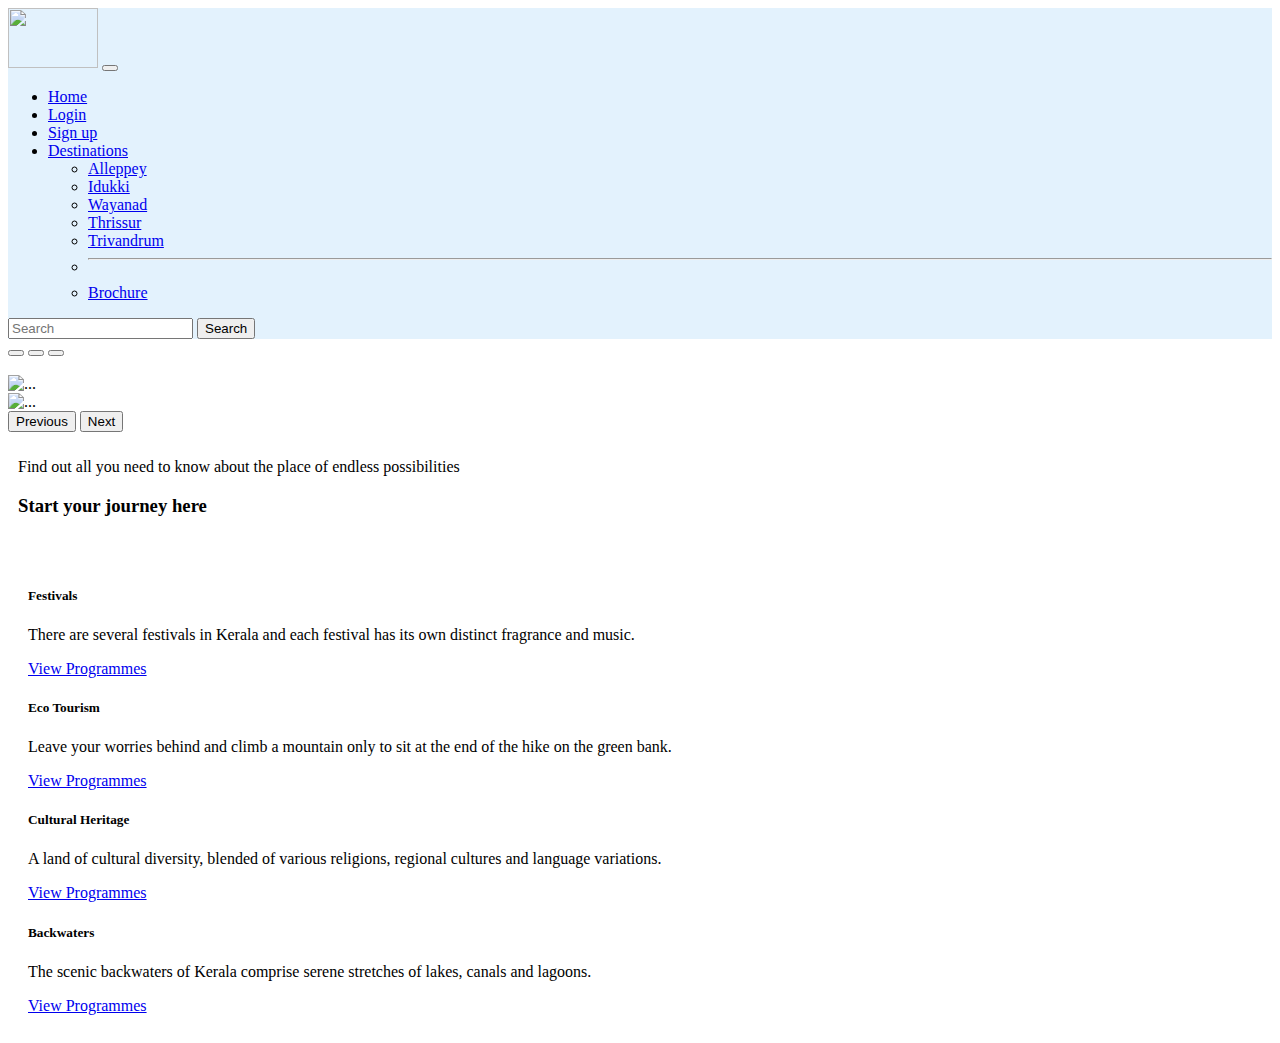
==== index.html @ 6f5ee7d8 "update" ====
<!DOCTYPE html>
<html lang="en">
<head>
    <meta charset="UTF-8">
    <meta http-equiv="X-UA-Compatible" content="IE=edge">
    <meta name="viewport" content="width=device-width, initial-scale=1.0">
    <title>Kerala Tourism Home</title>
    <link rel="stylesheet" href="../css/style.css">
    <link rel="stylesheet" href="../bootstrap/bootstrap.min.css">
    <link href="https://cdn.jsdelivr.net/npm/bootstrap@5.1.3/dist/css/bootstrap.min.css" rel="stylesheet" integrity="sha384-1BmE4kWBq78iYhFldvKuhfTAU6auU8tT94WrHftjDbrCEXSU1oBoqyl2QvZ6jIW3" crossorigin="anonymous">
    <script src="https://cdn.jsdelivr.net/npm/bootstrap@5.1.3/dist/js/bootstrap.bundle.min.js" integrity="sha384-ka7Sk0Gln4gmtz2MlQnikT1wXgYsOg+OMhuP+IlRH9sENBO0LRn5q+8nbTov4+1p" crossorigin="anonymous"></script>
    </head>
<body>
    <!-- Nav Bar Starts Here -->
    <nav class="navbar navbar-expand-lg navbar-light" style="background-color: #e3f2fd;">
        <div class="container-fluid">
          
          <img src="../images/kerala2.png" alt="" width="90" height="60">
          <button class="navbar-toggler" type="button" data-bs-toggle="collapse" data-bs-target="#navbarSupportedContent" aria-controls="navbarSupportedContent" aria-expanded="false" aria-label="Toggle navigation">
            <span class="navbar-toggler-icon"></span>
          </button>
          <div class="collapse navbar-collapse" id="navbarSupportedContent">
            <ul class="navbar-nav me-auto mb-2 mb-lg-0">
              <li class="nav-item">
                <a class="nav-link active" aria-current="page" href="#">Home</a>
              </li>
              <li class="nav-item">
                <a class="nav-link" href="./html/login.html">Login</a>
              </li>
              <li class="nav-item">
                <a class="nav-link" href="./sign.html">Sign up</a>
              </li>
              <li class="nav-item dropdown">
                <a class="nav-link dropdown-toggle" href="#" id="navbarDropdown" role="button" data-bs-toggle="dropdown" aria-expanded="false">
                  Destinations
                </a>
                <ul class="dropdown-menu" aria-labelledby="navbarDropdown">
                  <li><a class="dropdown-item" href="./Alleppey.html">Alleppey</a></li>
                  <li><a class="dropdown-item" href="./idukki.html">Idukki</a></li>
                  <li><a class="dropdown-item" href="./wayanad.html">Wayanad</a></li>
                  <li><a class="dropdown-item" href="./Thrissur.html">Thrissur</a></li>
                  <li><a class="dropdown-item" href="./trivandrum.html">Trivandrum</a></li>
                  <li><hr class="dropdown-divider"></li>
                  <li><a class="dropdown-item" href="./brochure.html">Brochure</a></li>
                </ul>
              </li>
              
            </ul>
            <form class="d-flex">
              <input class="form-control me-2" type="search" placeholder="Search" aria-label="Search">
              <button class="btn btn-outline-success" type="submit">Search</button>
            </form>
          </div>
        </div>
      </nav>
      <!-- Nav Bar Ends Here -->
      <!-- Carousel starts here -->
      <container>
        <div id="carouselExampleIndicators" class="carousel slide" data-bs-ride="carousel">
            <div class="carousel-indicators">
              <button type="button" data-bs-target="#carouselExampleIndicators" data-bs-slide-to="0" class="" aria-label="Slide 1"></button>
              <button type="button" data-bs-target="#carouselExampleIndicators" data-bs-slide-to="1" aria-label="Slide 2" class=""></button>
              <button type="button" data-bs-target="#carouselExampleIndicators" data-bs-slide-to="2" aria-label="Slide 3" class="active" aria-current="true"></button>
            </div>
            <div class="carousel-inner">
              <div class="carousel-item mycorousel align-middle">
                <img src="../images/teagarden.jpg" class="d-block w-100" alt="">
              </div>
              <div class="carousel-item mycorousel align-middle">
                <img src="../images/lighthouse1.jpg" class="d-block w-100" alt="...">
              </div>
              <div class="carousel-item mycorousel align-middle active">
                <img src="../images/waterfall2.jpg" class="d-block w-100" alt="...">
              </div>
            </div>
            <button class="carousel-control-prev" type="button" data-bs-target="#carouselExampleIndicators" data-bs-slide="prev">
              <span class="carousel-control-prev-icon" aria-hidden="true"></span>
              <span class="visually-hidden">Previous</span>
            </button>
            <button class="carousel-control-next" type="button" data-bs-target="#carouselExampleIndicators" data-bs-slide="next">
              <span class="carousel-control-next-icon" aria-hidden="true"></span>
              <span class="visually-hidden">Next</span>
            </button>
          </div>
    </container>
    <!-- Carousel Ends Here -->
    <!-- Card begins -->
    <div class="container" style="padding: 10px;">
        <p>Find out all you need to know about the place of endless possibilities</p>

        <h3>Start your journey here</h3>
    </div>


    <div class="container" style="padding: 20px;">
        <div class="row">
            <div class="col-sm-3">
                <div class="card" id="festival">
                    <div class="card-body">
                        <h5 class="card-title">Festivals</h5>
                        <p class="card-text">There are several festivals in Kerala and each festival has its own distinct fragrance and music. </p>
                        <a href="./html/Thrissur.html" class="btn btn-primary">View Programmes</a>
                    </div>
                </div>
            </div>
            <div class="col-sm-3">
                <div class="card">
                    <div class="card-body">
                        <h5 class="card-title">Eco Tourism</h5>
                        <p class="card-text">Leave your worries behind and climb a mountain only to sit at the end of the hike on the green bank.</p>
                        <a href="./html/wayanad.html" class="btn btn-primary">View Programmes</a>
                    </div>
                </div>
            </div>

            <div class="col-sm-3">
                <div class="card">
                    <div class="card-body">
                        <h5 class="card-title">Cultural Heritage</h5>
                        <p class="card-text">A land of cultural diversity, blended of various religions, regional cultures and language variations.</p>
                        <a href="./html/idukki.html" class="btn btn-primary">View Programmes</a>
                    </div>
                </div>
            </div>
            <div class="col-sm-3">
                <div class="card">
                    <div class="card-body">
                        <h5 class="card-title">Backwaters</h5>
                        <p class="card-text">The scenic backwaters of Kerala comprise serene stretches of lakes, canals and lagoons.</p>
                        <a href="./html/Alleppey.html" class="btn btn-primary">View Programmes</a>
                    </div>
                </div>
            </div>
        </div>
    </div>
    <!-- card ends -->

</body>
</html>
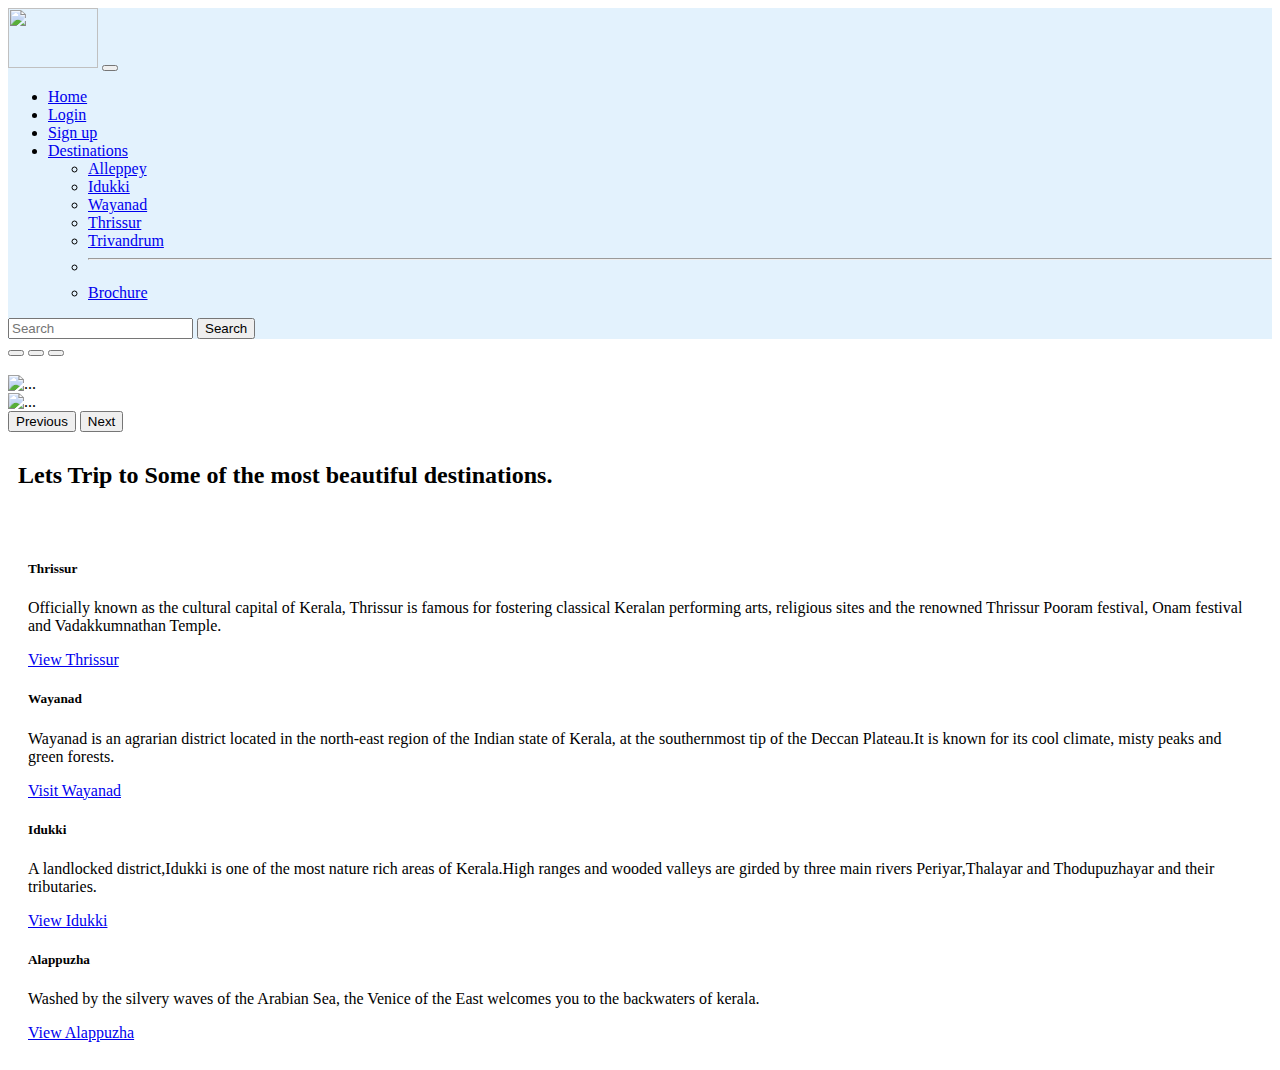
==== commit 53566d1d: "update" ====
--- a/index.html
+++ b/index.html
@@ -10,12 +10,12 @@
     <link href="https://cdn.jsdelivr.net/npm/bootstrap@5.1.3/dist/css/bootstrap.min.css" rel="stylesheet" integrity="sha384-1BmE4kWBq78iYhFldvKuhfTAU6auU8tT94WrHftjDbrCEXSU1oBoqyl2QvZ6jIW3" crossorigin="anonymous">
     <script src="https://cdn.jsdelivr.net/npm/bootstrap@5.1.3/dist/js/bootstrap.bundle.min.js" integrity="sha384-ka7Sk0Gln4gmtz2MlQnikT1wXgYsOg+OMhuP+IlRH9sENBO0LRn5q+8nbTov4+1p" crossorigin="anonymous"></script>
     </head>
-<body>
+<body background="./images/leaf1.jpg">
     <!-- Nav Bar Starts Here -->
     <nav class="navbar navbar-expand-lg navbar-light" style="background-color: #e3f2fd;">
         <div class="container-fluid">
           
-          <img src="../images/kerala2.png" alt="" width="90" height="60">
+          <img src="./images/kerala2.png" alt="" width="90" height="60">
           <button class="navbar-toggler" type="button" data-bs-toggle="collapse" data-bs-target="#navbarSupportedContent" aria-controls="navbarSupportedContent" aria-expanded="false" aria-label="Toggle navigation">
             <span class="navbar-toggler-icon"></span>
           </button>
@@ -28,7 +28,7 @@
                 <a class="nav-link" href="./html/login.html">Login</a>
               </li>
               <li class="nav-item">
-                <a class="nav-link" href="./sign.html">Sign up</a>
+                <a class="nav-link" href="./html/sign.html">Sign up</a>
               </li>
               <li class="nav-item dropdown">
                 <a class="nav-link dropdown-toggle" href="#" id="navbarDropdown" role="button" data-bs-toggle="dropdown" aria-expanded="false">
@@ -64,13 +64,13 @@
             </div>
             <div class="carousel-inner">
               <div class="carousel-item mycorousel align-middle">
-                <img src="../images/teagarden.jpg" class="d-block w-100" alt="">
+                <img src="./images/teagarden.jpg" class="d-block w-100" alt="">
               </div>
               <div class="carousel-item mycorousel align-middle">
-                <img src="../images/lighthouse1.jpg" class="d-block w-100" alt="...">
+                <img src="./images/lighthouse1.jpg" class="d-block w-100" alt="...">
               </div>
               <div class="carousel-item mycorousel align-middle active">
-                <img src="../images/waterfall2.jpg" class="d-block w-100" alt="...">
+                <img src="./images/waterfall2.jpg" class="d-block w-100" alt="...">
               </div>
             </div>
             <button class="carousel-control-prev" type="button" data-bs-target="#carouselExampleIndicators" data-bs-slide="prev">
@@ -86,9 +86,9 @@
     <!-- Carousel Ends Here -->
     <!-- Card begins -->
     <div class="container" style="padding: 10px;">
-        <p>Find out all you need to know about the place of endless possibilities</p>
+       <h2>Lets Trip to Some of the most beautiful destinations.</h2>
 
-        <h3>Start your journey here</h3>
+       
     </div>
 
 
@@ -97,18 +97,18 @@
             <div class="col-sm-3">
                 <div class="card" id="festival">
                     <div class="card-body">
-                        <h5 class="card-title">Festivals</h5>
-                        <p class="card-text">There are several festivals in Kerala and each festival has its own distinct fragrance and music. </p>
-                        <a href="./html/Thrissur.html" class="btn btn-primary">View Programmes</a>
+                        <h5 class="card-title">Thrissur</h5>
+                        <p class="card-text"><p>Officially known as the cultural capital of Kerala, Thrissur is famous for fostering classical Keralan performing arts, religious sites and the renowned  Thrissur Pooram festival, Onam festival and Vadakkumnathan Temple. </p>
+                        <a href="./html/Thrissur.html" class="btn btn-primary">View Thrissur</a>
                     </div>
                 </div>
             </div>
             <div class="col-sm-3">
                 <div class="card">
                     <div class="card-body">
-                        <h5 class="card-title">Eco Tourism</h5>
-                        <p class="card-text">Leave your worries behind and climb a mountain only to sit at the end of the hike on the green bank.</p>
-                        <a href="./html/wayanad.html" class="btn btn-primary">View Programmes</a>
+                        <h5 class="card-title">Wayanad</h5>
+                        <p class="card-text">Wayanad is an agrarian district located in the north-east region of the Indian state of Kerala, at the southernmost tip of the Deccan Plateau.It is known for its cool climate, misty peaks and green forests.</p>
+                        <a href="./html/wayanad.html" class="btn btn-primary">Visit Wayanad</a>
                     </div>
                 </div>
             </div>
@@ -116,18 +116,18 @@
             <div class="col-sm-3">
                 <div class="card">
                     <div class="card-body">
-                        <h5 class="card-title">Cultural Heritage</h5>
-                        <p class="card-text">A land of cultural diversity, blended of various religions, regional cultures and language variations.</p>
-                        <a href="./html/idukki.html" class="btn btn-primary">View Programmes</a>
+                        <h5 class="card-title">Idukki</h5>
+                        <p class="card-text">A landlocked district,Idukki is one of the most nature rich areas of Kerala.High ranges and wooded valleys are girded by three main rivers Periyar,Thalayar and Thodupuzhayar and their tributaries.</p>
+                        <a href="./html/idukki.html" class="btn btn-primary">View Idukki</a>
                     </div>
                 </div>
             </div>
             <div class="col-sm-3">
                 <div class="card">
                     <div class="card-body">
-                        <h5 class="card-title">Backwaters</h5>
-                        <p class="card-text">The scenic backwaters of Kerala comprise serene stretches of lakes, canals and lagoons.</p>
-                        <a href="./html/Alleppey.html" class="btn btn-primary">View Programmes</a>
+                        <h5 class="card-title">Alappuzha</h5>
+                        <p class="card-text">Washed by the silvery waves of the Arabian Sea, the Venice of the East welcomes you to the backwaters of kerala. </p>
+                        <a href="./html/Alleppey.html" class="btn btn-primary">View Alappuzha</a>
                     </div>
                 </div>
             </div>
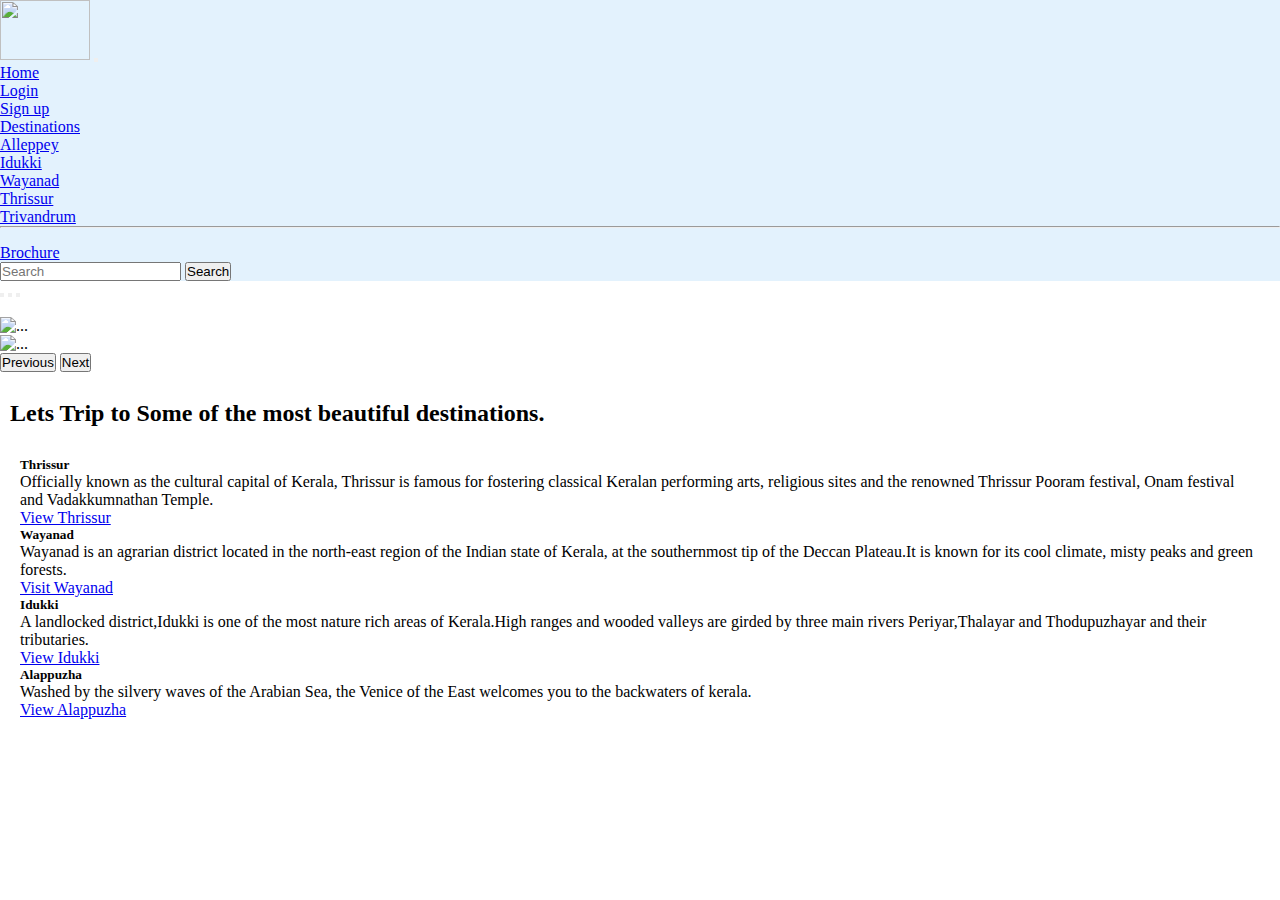
==== commit e3e7c70e: "update" ====
--- a/index.html
+++ b/index.html
@@ -35,13 +35,13 @@
                   Destinations
                 </a>
                 <ul class="dropdown-menu" aria-labelledby="navbarDropdown">
-                  <li><a class="dropdown-item" href="./Alleppey.html">Alleppey</a></li>
-                  <li><a class="dropdown-item" href="./idukki.html">Idukki</a></li>
-                  <li><a class="dropdown-item" href="./wayanad.html">Wayanad</a></li>
-                  <li><a class="dropdown-item" href="./Thrissur.html">Thrissur</a></li>
-                  <li><a class="dropdown-item" href="./trivandrum.html">Trivandrum</a></li>
+                  <li><a class="dropdown-item" href="./html/Alleppey.html">Alleppey</a></li>
+                  <li><a class="dropdown-item" href="./html/idukki.html">Idukki</a></li>
+                  <li><a class="dropdown-item" href="./html/wayanad.html">Wayanad</a></li>
+                  <li><a class="dropdown-item" href="./html/Thrissur.html">Thrissur</a></li>
+                  <li><a class="dropdown-item" href="./html/trivandrum.html">Trivandrum</a></li>
                   <li><hr class="dropdown-divider"></li>
-                  <li><a class="dropdown-item" href="./brochure.html">Brochure</a></li>
+                  <li><a class="dropdown-item" href="./html/brochure.html">Brochure</a></li>
                 </ul>
               </li>
               
--- a/css/style.css
+++ b/css/style.css
@@ -0,0 +1,28 @@
+*{
+    padding: 0px;
+    margin: 0px;
+}
+body{
+    background-size: cover;
+}
+container{
+    margin: 0px;  
+    width: 100%;
+    padding-right: var(--bs-gutter-x,.75rem);
+
+  
+  }
+  .mycorousel{
+      max-height: 400px;  
+     /* vertical-align: middle; */ 
+  }
+  .mycorousel img{
+     /* max-height: 400px;*/
+  }
+  /* container1{
+    width: 100%;
+    padding-right: 10px;
+    padding-left: 10px;
+    margin-right: auto;
+    margin-left: auto;
+  } */